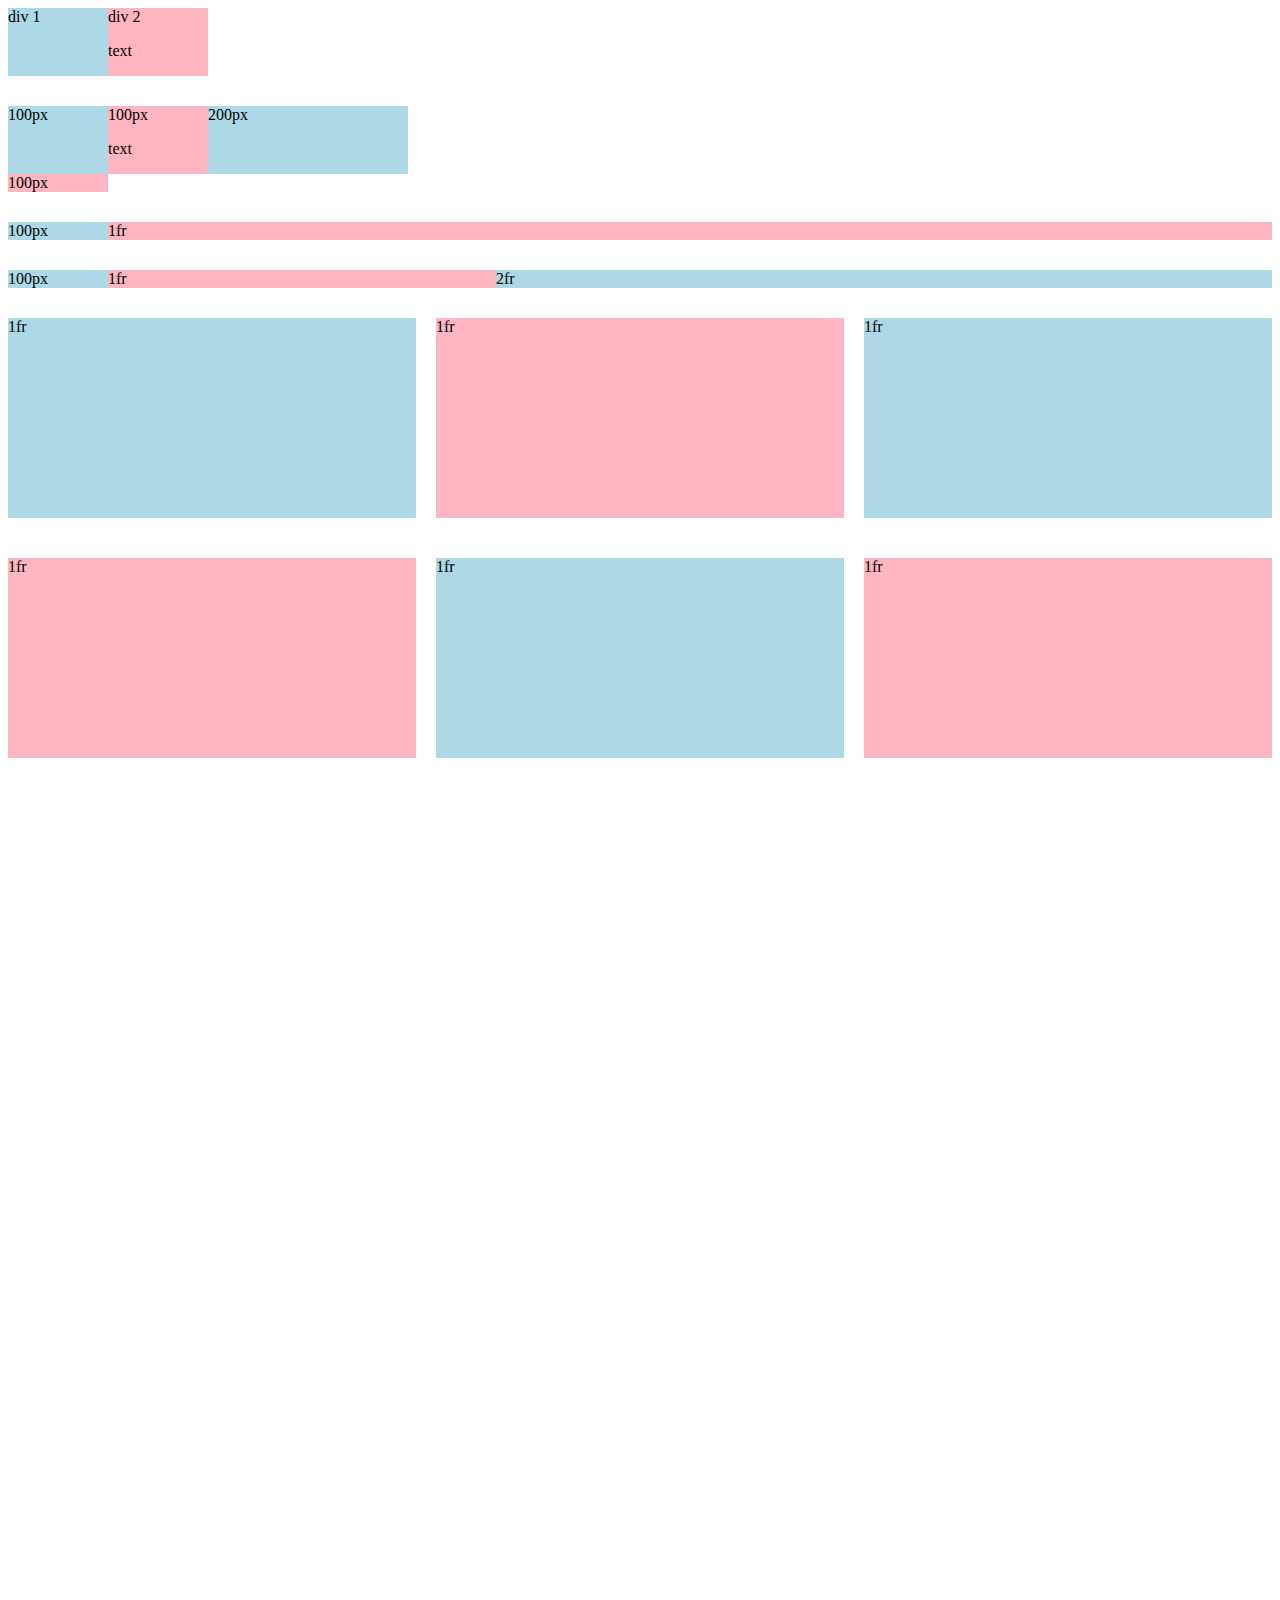
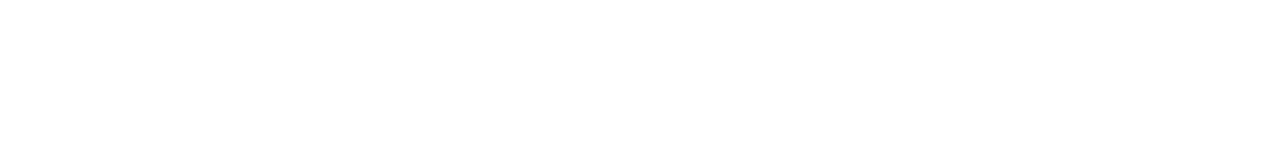
==== grid.html @ 53198be3 "Add files via upload" ====
<!DOCTYPE html>
<html>
  <head>
    <title>Grid Practice</title>
  </head>
  <body style="padding-bottom: 1000px;">
    <div style="
      display: grid;
      grid-template-columns: 100px 100px;
    ">
      <div style="background-color: lightblue;">div 1</div>
      <div style="background-color: lightpink;">div 2<p>text</p></div>
    </div>

    <div style="
      margin-top: 30px;
      display: grid;
      grid-template-columns: 100px 100px 200px;
    ">
      <div style="background-color: lightblue;">100px</div>
      <div style="background-color: lightpink;">100px<p>text</p></div>
      <div style="background-color: lightblue;">200px</div>
      <div style="background-color: lightpink;">100px</div>
    </div>

    <div style="
      margin-top: 30px;
      display: grid;
      grid-template-columns: 100px 1fr;
    ">
      <div style="background-color: lightblue;">100px</div>
      <div style="background-color: lightpink;">1fr</div>
    </div>

    <div style="
      margin-top: 30px;
      display: grid;
      grid-template-columns: 100px 1fr 2fr;
    ">
      <div style="background-color: lightblue;">100px</div>
      <div style="background-color: lightpink;">1fr</div>
      <div style="background-color: lightblue;">2fr</div>
    </div>

    <div style="
      margin-top: 30px;
      display: grid;
      grid-template-columns: 1fr 1fr 1fr;
      column-gap: 20px;
      row-gap: 40px;
    ">
      <div style="background-color: lightblue; height: 200px;">1fr</div>
      <div style="background-color: lightpink; height: 200px;">1fr</div>
      <div style="background-color: lightblue; height: 200px;">1fr</div>
      <div style="background-color: lightpink; height: 200px;">1fr</div>
      <div style="background-color: lightblue; height: 200px;">1fr</div>
      <div style="background-color: lightpink; height: 200px;">1fr</div>
    </div>
  </body>
</html>
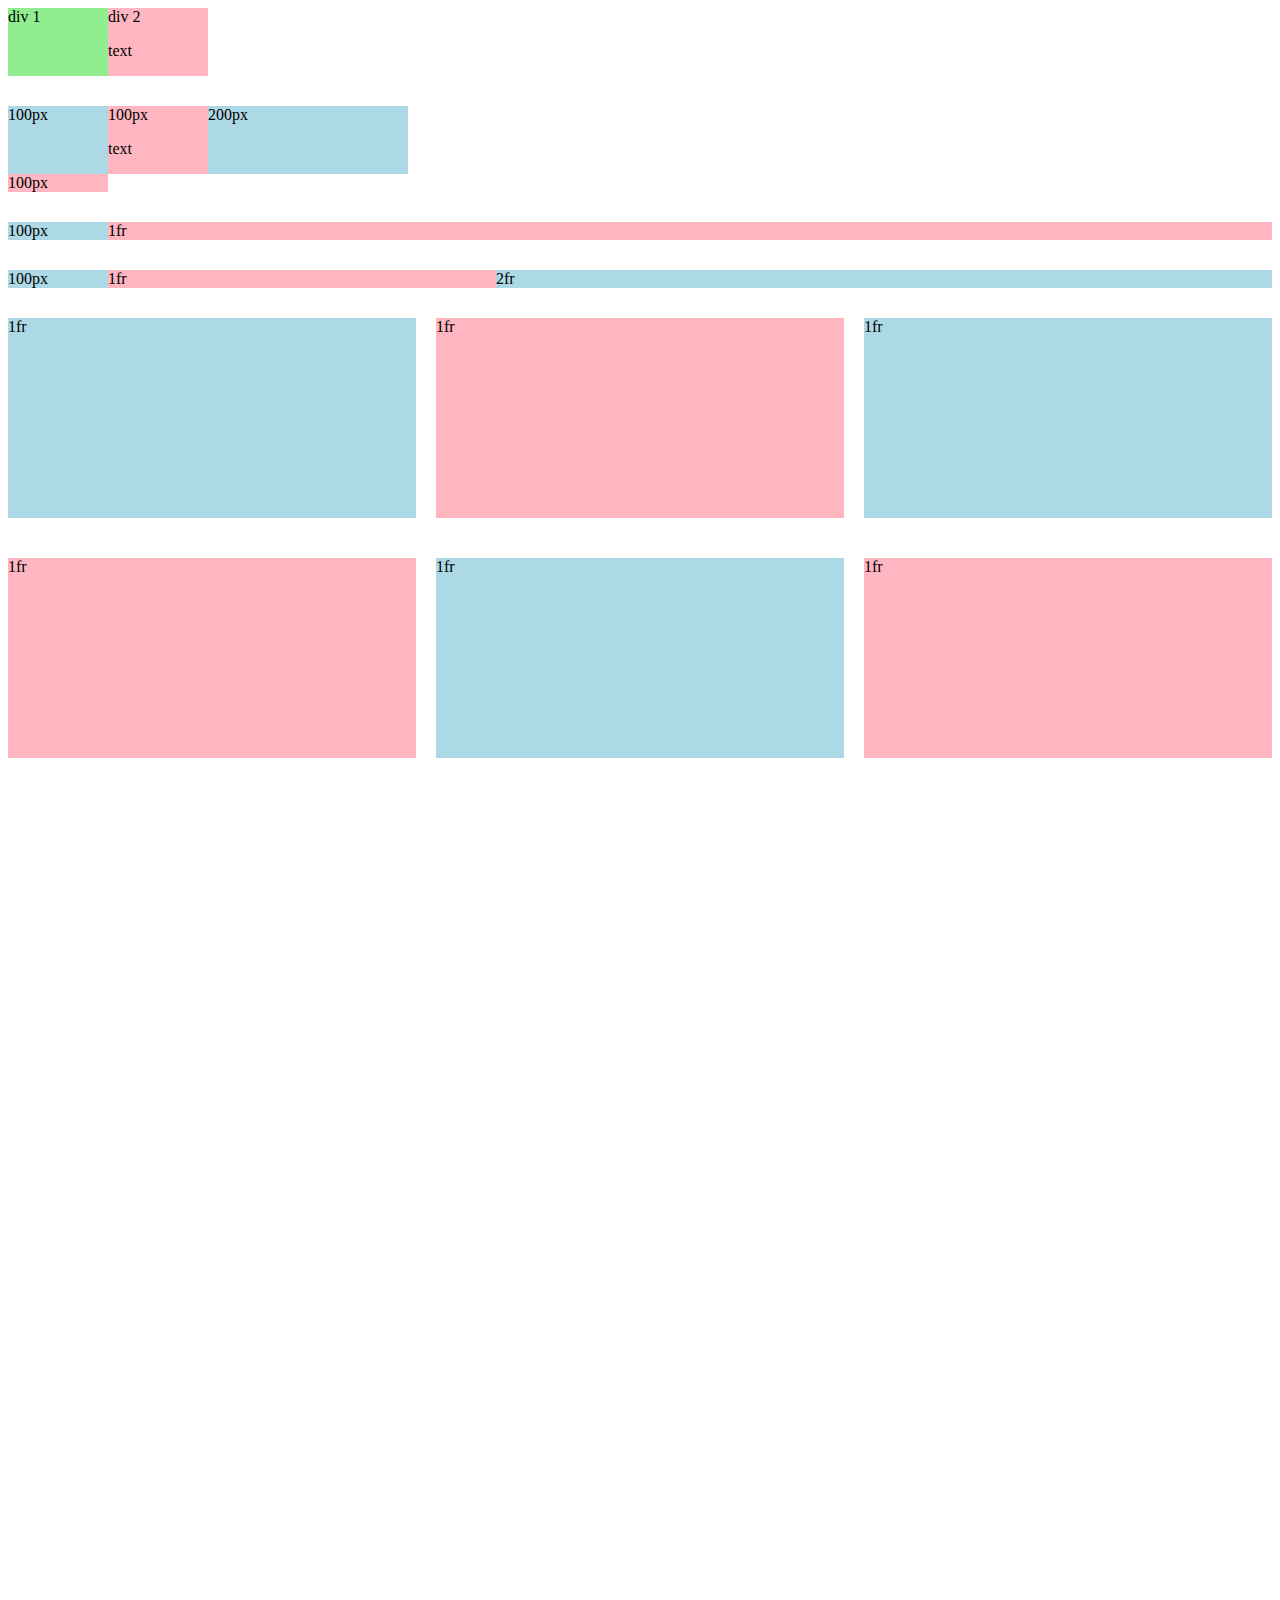
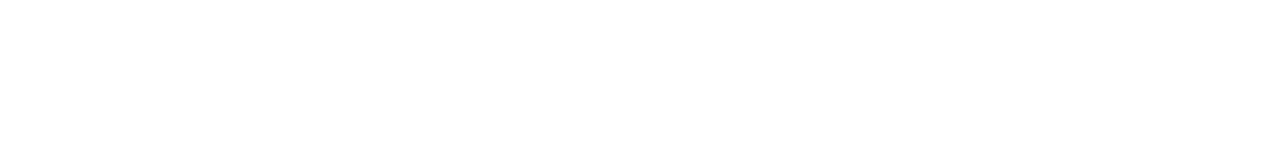
==== commit dfea16bf: "Add files via upload" ====
--- a/grid.html
+++ b/grid.html
@@ -1,60 +1,60 @@
-<!DOCTYPE html>
-<html>
-  <head>
-    <title>Grid Practice</title>
-  </head>
-  <body style="padding-bottom: 1000px;">
-    <div style="
-      display: grid;
-      grid-template-columns: 100px 100px;
-    ">
-      <div style="background-color: lightblue;">div 1</div>
-      <div style="background-color: lightpink;">div 2<p>text</p></div>
-    </div>
+  <!DOCTYPE html>
+  <html>
+    <head>
+      <title>Grid Practice</title>
+    </head>
+    <body style="padding-bottom: 1000px;">
+      <div style="
+        display: grid;
+        grid-template-columns: 100px 100px;
+      ">
+        <div style="background-color: lightgreen;">div 1</div>
+        <div style="background-color: lightpink;">div 2<p>text</p></div>
+      </div>
 
-    <div style="
-      margin-top: 30px;
-      display: grid;
-      grid-template-columns: 100px 100px 200px;
-    ">
-      <div style="background-color: lightblue;">100px</div>
-      <div style="background-color: lightpink;">100px<p>text</p></div>
-      <div style="background-color: lightblue;">200px</div>
-      <div style="background-color: lightpink;">100px</div>
-    </div>
+      <div style="
+        margin-top: 30px;
+        display: grid;
+        grid-template-columns: 100px 100px 200px;
+      ">
+        <div style="background-color: lightblue;">100px</div>
+        <div style="background-color: lightpink;">100px<p>text</p></div>
+        <div style="background-color: lightblue;">200px</div>
+        <div style="background-color: lightpink;">100px</div>
+      </div>
 
-    <div style="
-      margin-top: 30px;
-      display: grid;
-      grid-template-columns: 100px 1fr;
-    ">
-      <div style="background-color: lightblue;">100px</div>
-      <div style="background-color: lightpink;">1fr</div>
-    </div>
+      <div style="
+        margin-top: 30px;
+        display: grid;
+        grid-template-columns: 100px 1fr;
+      ">
+        <div style="background-color: lightblue;">100px</div>
+        <div style="background-color: lightpink;">1fr</div>
+      </div>
 
-    <div style="
-      margin-top: 30px;
-      display: grid;
-      grid-template-columns: 100px 1fr 2fr;
-    ">
-      <div style="background-color: lightblue;">100px</div>
-      <div style="background-color: lightpink;">1fr</div>
-      <div style="background-color: lightblue;">2fr</div>
-    </div>
+      <div style="
+        margin-top: 30px;
+        display: grid;
+        grid-template-columns: 100px 1fr 2fr;
+      ">
+        <div style="background-color: lightblue;">100px</div>
+        <div style="background-color: lightpink;">1fr</div>
+        <div style="background-color: lightblue;">2fr</div>
+      </div>
 
-    <div style="
-      margin-top: 30px;
-      display: grid;
-      grid-template-columns: 1fr 1fr 1fr;
-      column-gap: 20px;
-      row-gap: 40px;
-    ">
-      <div style="background-color: lightblue; height: 200px;">1fr</div>
-      <div style="background-color: lightpink; height: 200px;">1fr</div>
-      <div style="background-color: lightblue; height: 200px;">1fr</div>
-      <div style="background-color: lightpink; height: 200px;">1fr</div>
-      <div style="background-color: lightblue; height: 200px;">1fr</div>
-      <div style="background-color: lightpink; height: 200px;">1fr</div>
-    </div>
-  </body>
-</html>+      <div style="
+        margin-top: 30px;
+        display: grid;
+        grid-template-columns: 1fr 1fr 1fr;
+        column-gap: 20px;
+        row-gap: 40px;
+      ">
+        <div style="background-color: lightblue; height: 200px;">1fr</div>
+        <div style="background-color: lightpink; height: 200px;">1fr</div>
+        <div style="background-color: lightblue; height: 200px;">1fr</div>
+        <div style="background-color: lightpink; height: 200px;">1fr</div>
+        <div style="background-color: lightblue; height: 200px;">1fr</div>
+        <div style="background-color: lightpink; height: 200px;">1fr</div>
+      </div>
+    </body>
+  </html>